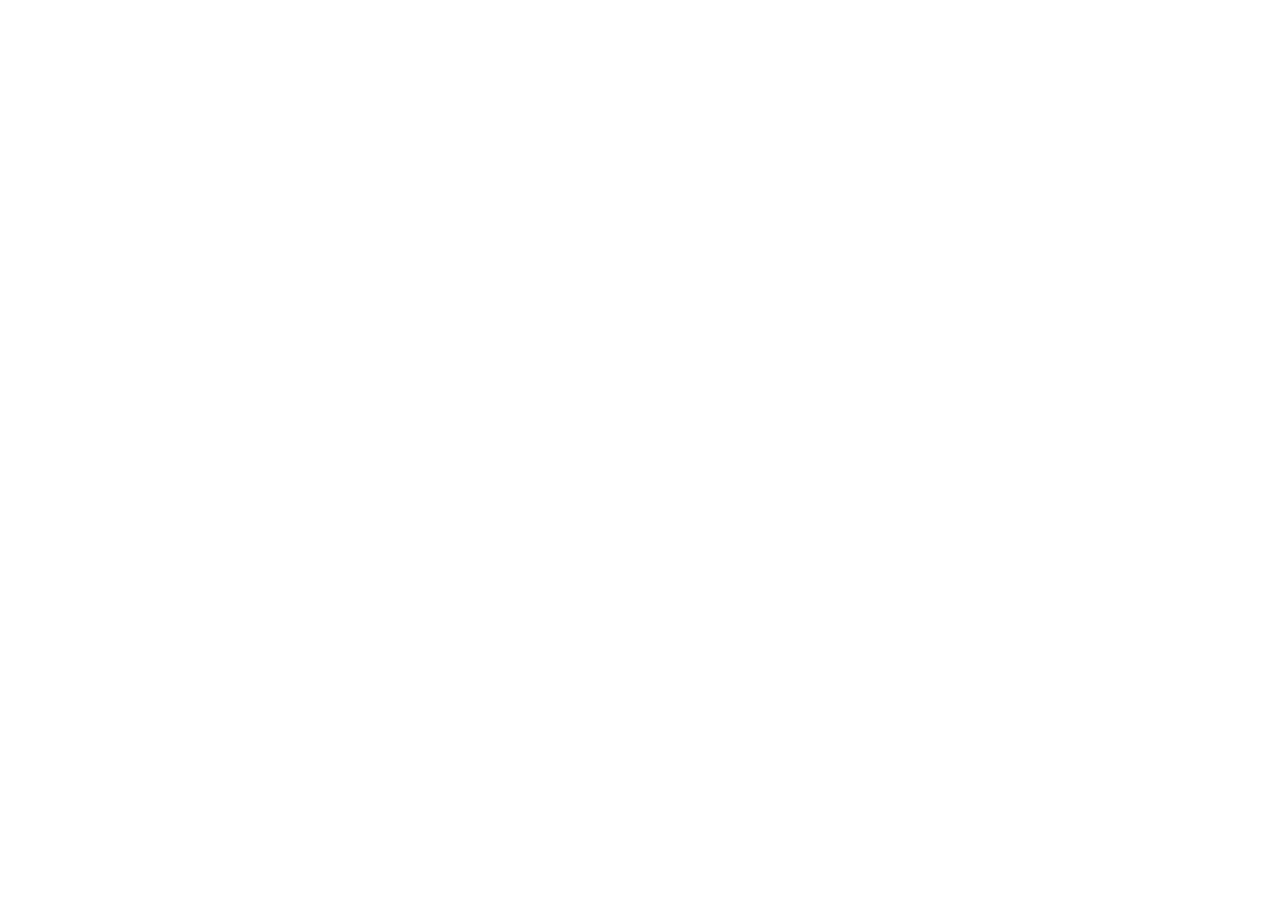
==== index.html @ f6e8f0f3 "Add files via upload" ====
<!DOCTYPE html>
<html lang="pt-BR">
<head>

<meta charset="UTF-8">
<meta
name="viewport"
content="width=device-width, initial-scale=1.0">

<link rel="stylesheet" href="style.css">

</head>

<body>

<img id="image">

<script src="script.js"></script>

</body>
</html>
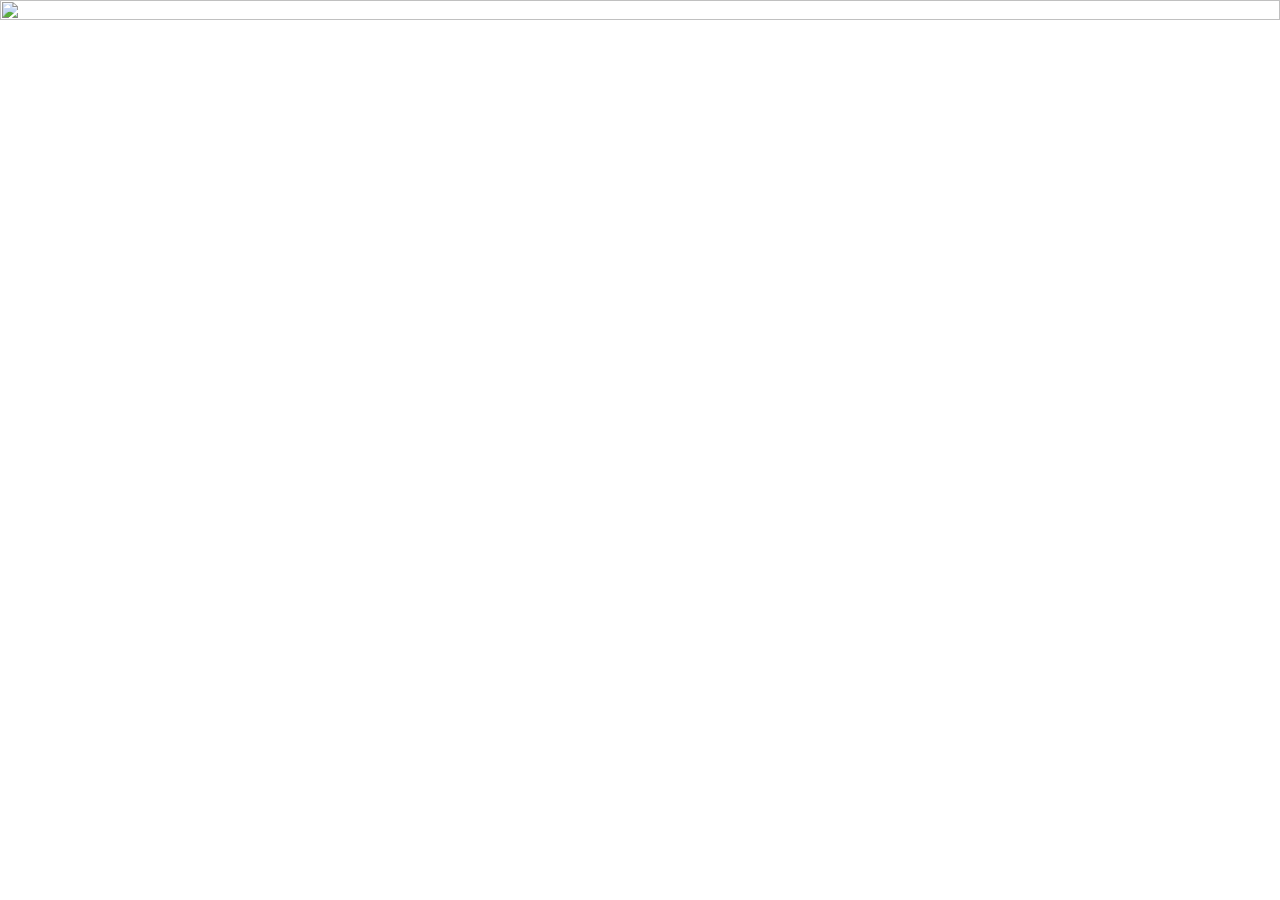
==== commit 0f82e05e: "Update index.html" ====
--- a/index.html
+++ b/index.html
@@ -1,21 +1,30 @@
 <!DOCTYPE html>
-<html lang="pt-BR">
+<html>
 <head>
-
 <meta charset="UTF-8">
-<meta
-name="viewport"
-content="width=device-width, initial-scale=1.0">
-
-<link rel="stylesheet" href="style.css">
-
+<style>
+html,body{
+    margin:0;
+    padding:0;
+    overflow:hidden;
+    background:transparent;
+}
+img{
+    width:100%;
+    height:100%;
+    object-fit:fill;
+}
+</style>
 </head>
 
 <body>
 
-<img id="image">
+<img id="img">
 
-<script src="script.js"></script>
+<script>
+const params = new URLSearchParams(location.search);
+document.getElementById("img").src = params.get("image") + ".png";
+</script>
 
 </body>
-</html>+</html>
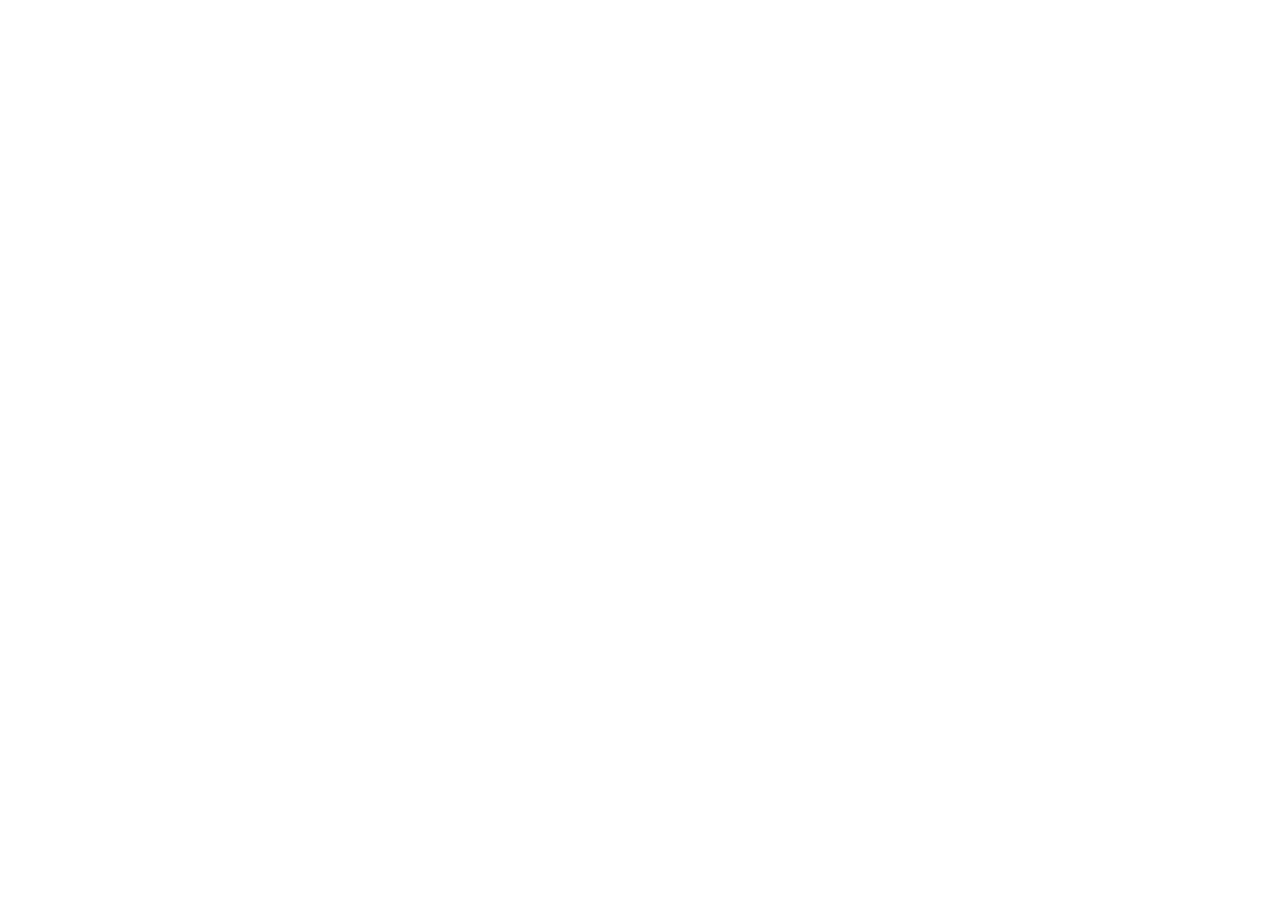
==== commit 5fb8645e: "Update index.html" ====
--- a/index.html
+++ b/index.html
@@ -1,30 +1,96 @@
 <!DOCTYPE html>
-<html>
+<html lang="pt-br">
 <head>
+
 <meta charset="UTF-8">
-<style>
-html,body{
-    margin:0;
-    padding:0;
-    overflow:hidden;
-    background:transparent;
-}
-img{
-    width:100%;
-    height:100%;
-    object-fit:fill;
-}
-</style>
+
+<meta name="viewport" content="width=device-width,initial-scale=1">
+
+<link rel="stylesheet" href="style.css">
+
+<link href="https://fonts.googleapis.com/css2?family=Inter:wght@300;400;600;700&display=swap" rel="stylesheet">
+
 </head>
 
 <body>
 
-<img id="img">
+<div id="main">
 
-<script>
-const params = new URLSearchParams(location.search);
-document.getElementById("img").src = params.get("image") + ".png";
-</script>
+<div class="sidebar">
+
+<div class="logo">
+
+SIGMA
+
+</div>
+
+<div class="menu">
+
+<button class="active">Dashboard</button>
+
+<button>Players</button>
+
+<button>Vehicle</button>
+
+<button>Weapons</button>
+
+<button>Settings</button>
+
+</div>
+
+</div>
+
+<div class="content">
+
+<div class="topbar">
+
+<div class="title">
+
+Painel
+
+</div>
+
+<div class="status">
+
+ONLINE
+
+</div>
+
+</div>
+
+<div class="cards">
+
+<div class="card">
+
+<h2>Player</h2>
+
+<p>Status OK</p>
+
+</div>
+
+<div class="card">
+
+<h2>FPS</h2>
+
+<p id="fps">60</p>
+
+</div>
+
+<div class="card">
+
+<h2>Ping</h2>
+
+<p id="ping">0</p>
+
+</div>
+
+</div>
+
+</div>
+
+</div>
+
+<script src="script.js"></script>
 
 </body>
 </html>
--- a/style.css
+++ b/style.css
@@ -0,0 +1,29 @@
+html,
+body{
+
+    margin:0;
+    padding:0;
+
+    width:100%;
+    height:100%;
+
+    overflow:hidden;
+
+    background:transparent;
+
+}
+
+#image{
+
+    width:100%;
+    height:100%;
+
+    object-fit:fill;
+
+    user-select:none;
+
+    -webkit-user-drag:none;
+
+    image-rendering:auto;
+
+}
